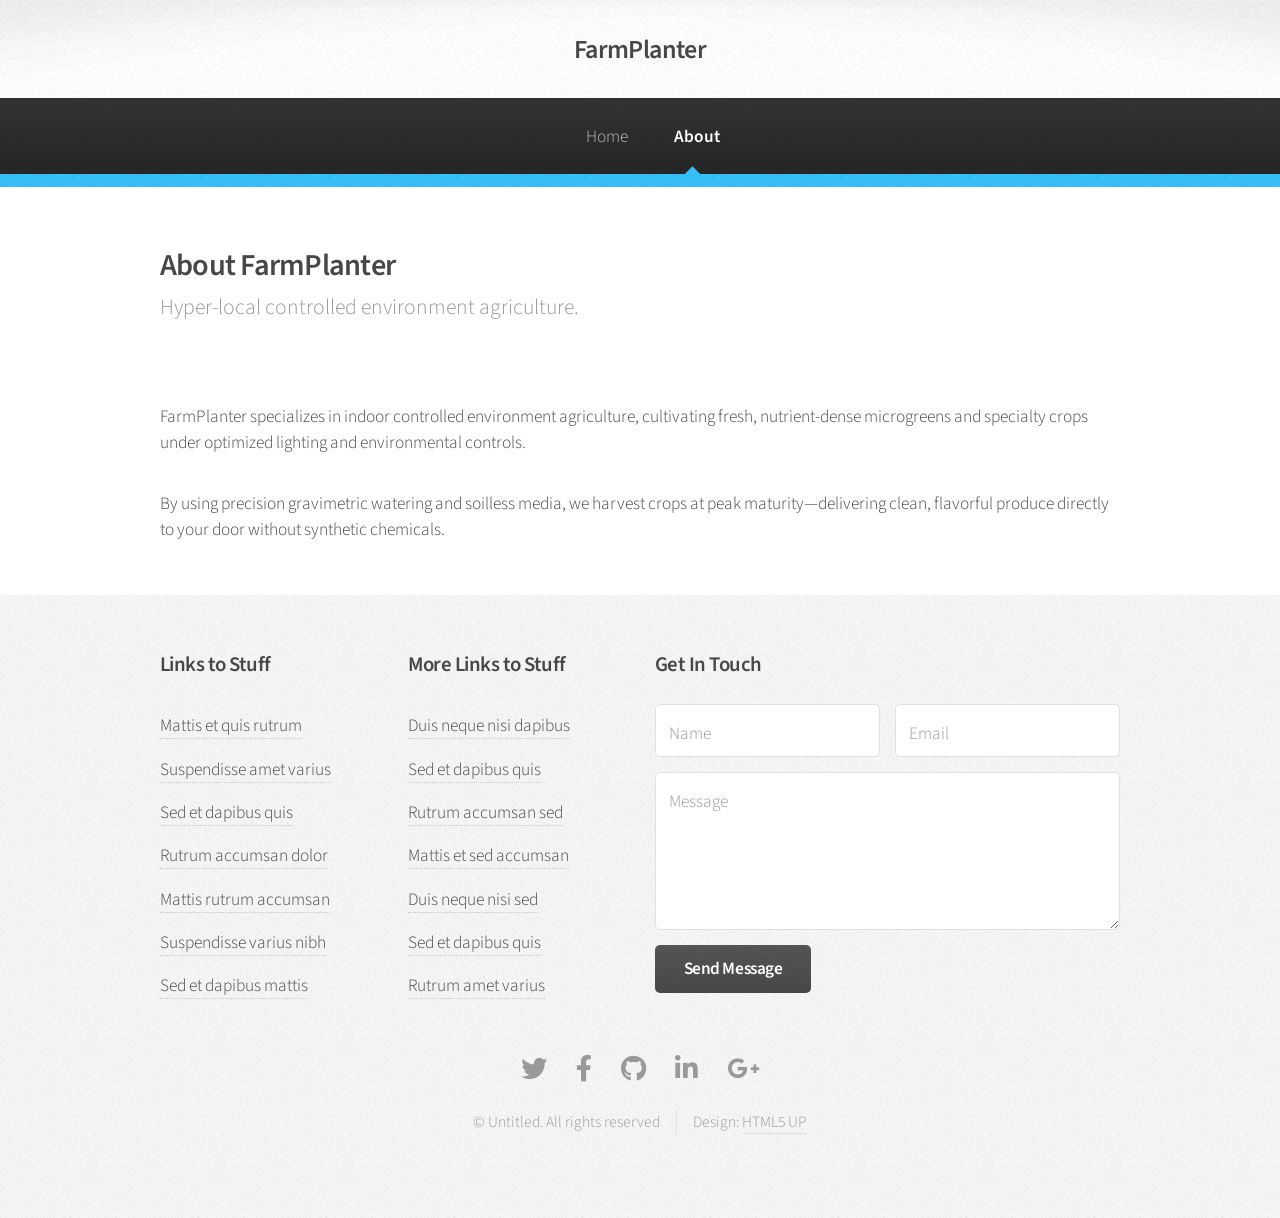
==== html5up-arcana/about.html @ 169b0688 "Add files via upload" ====
<!DOCTYPE HTML>
<!--
	Arcana by HTML5 UP
	html5up.net | @ajlkn
	Free for personal and commercial use under the CCA 3.0 license (html5up.net/license)
-->
<html>
	<head>
		<title>About - FarmPlanter</title>
		<meta charset="utf-8" />
		<meta name="viewport" content="width=device-width, initial-scale=1, user-scalable=no" />
		<link rel="stylesheet" href="assets/css/main.css" />
	</head>
	<body class="is-preload">
		<div id="page-wrapper">

			<!-- Header -->
				<div id="header">

					<!-- Logo -->
						<h1><a href="index.html" id="logo">FarmPlanter</a></h1>

					<!-- Nav -->
						<nav id="nav">
						<ul>
							<li><a href="index.html">Home</a></li>
							<li class="current"><a href="about.html">About</a></li>
						</ul>
					</nav>

				</div>

			<!-- Main -->
				<section class="wrapper style1">
					<div class="container">
						<div id="content">

							<!-- Content -->

								<article>
				<header>
					<h2>About FarmPlanter</h2>
					<p>Hyper-local controlled environment agriculture.</p>
				</header>
									<span class="image featured"><img src="images/banner.jpg" alt="" /></span>

									<p>FarmPlanter specializes in indoor controlled environment agriculture, cultivating fresh, nutrient-dense microgreens and specialty crops under optimized lighting and environmental controls.</p>

                                                                        <p>By using precision gravimetric watering and soilless media, we harvest crops at peak maturity—delivering clean, flavorful produce directly to your door without synthetic chemicals.</p>
								</article>

						</div>
					</div>
				</section>

			<!-- Footer -->
				<div id="footer">
					<div class="container">
						<div class="row">
							<section class="col-3 col-6-narrower col-12-mobilep">
								<h3>Links to Stuff</h3>
								<ul class="links">
									<li><a href="#">Mattis et quis rutrum</a></li>
									<li><a href="#">Suspendisse amet varius</a></li>
									<li><a href="#">Sed et dapibus quis</a></li>
									<li><a href="#">Rutrum accumsan dolor</a></li>
									<li><a href="#">Mattis rutrum accumsan</a></li>
									<li><a href="#">Suspendisse varius nibh</a></li>
									<li><a href="#">Sed et dapibus mattis</a></li>
								</ul>
							</section>
							<section class="col-3 col-6-narrower col-12-mobilep">
								<h3>More Links to Stuff</h3>
								<ul class="links">
									<li><a href="#">Duis neque nisi dapibus</a></li>
									<li><a href="#">Sed et dapibus quis</a></li>
									<li><a href="#">Rutrum accumsan sed</a></li>
									<li><a href="#">Mattis et sed accumsan</a></li>
									<li><a href="#">Duis neque nisi sed</a></li>
									<li><a href="#">Sed et dapibus quis</a></li>
									<li><a href="#">Rutrum amet varius</a></li>
								</ul>
							</section>
							<section class="col-6 col-12-narrower">
								<h3>Get In Touch</h3>
								<form>
									<div class="row gtr-50">
										<div class="col-6 col-12-mobilep">
											<input type="text" name="name" id="name" placeholder="Name" />
										</div>
										<div class="col-6 col-12-mobilep">
											<input type="email" name="email" id="email" placeholder="Email" />
										</div>
										<div class="col-12">
											<textarea name="message" id="message" placeholder="Message" rows="5"></textarea>
										</div>
										<div class="col-12">
											<ul class="actions">
												<li><input type="submit" class="button alt" value="Send Message" /></li>
											</ul>
										</div>
									</div>
								</form>
							</section>
						</div>
					</div>

					<!-- Icons -->
						<ul class="icons">
							<li><a href="#" class="icon brands fa-twitter"><span class="label">Twitter</span></a></li>
							<li><a href="#" class="icon brands fa-facebook-f"><span class="label">Facebook</span></a></li>
							<li><a href="#" class="icon brands fa-github"><span class="label">GitHub</span></a></li>
							<li><a href="#" class="icon brands fa-linkedin-in"><span class="label">LinkedIn</span></a></li>
							<li><a href="#" class="icon brands fa-google-plus-g"><span class="label">Google+</span></a></li>
						</ul>

					<!-- Copyright -->
						<div class="copyright">
							<ul class="menu">
								<li>&copy; Untitled. All rights reserved</li><li>Design: <a href="http://html5up.net">HTML5 UP</a></li>
							</ul>
						</div>

				</div>

		</div>

		<!-- Scripts -->
			<script src="assets/js/jquery.min.js"></script>
			<script src="assets/js/jquery.dropotron.min.js"></script>
			<script src="assets/js/browser.min.js"></script>
			<script src="assets/js/breakpoints.min.js"></script>
			<script src="assets/js/util.js"></script>
			<script src="assets/js/main.js"></script>

	</body>
</html>
---- html5up-arcana/assets/css/main.css ----
@import url("fontawesome-all.min.css");
@import url("https://fonts.googleapis.com/css?family=Source+Sans+Pro:300,300italic,600,600italic");

/*
	Arcana by HTML5 UP
	html5up.net | @ajlkn
	Free for personal and commercial use under the CCA 3.0 license (html5up.net/license)
*/

html, body, div, span, applet, object,
iframe, h1, h2, h3, h4, h5, h6, p, blockquote,
pre, a, abbr, acronym, address, big, cite,
code, del, dfn, em, img, ins, kbd, q, s, samp,
small, strike, strong, sub, sup, tt, var, b,
u, i, center, dl, dt, dd, ol, ul, li, fieldset,
form, label, legend, table, caption, tbody,
tfoot, thead, tr, th, td, article, aside,
canvas, details, embed, figure, figcaption,
footer, header, hgroup, menu, nav, output, ruby,
section, summary, time, mark, audio, video {
	margin: 0;
	padding: 0;
	border: 0;
	font-size: 100%;
	font: inherit;
	vertical-align: baseline;}

article, aside, details, figcaption, figure,
footer, header, hgroup, menu, nav, section {
	display: block;}

body {
	line-height: 1;
}

ol, ul {
	list-style: none;
}

blockquote, q {
	quotes: none;
}

	blockquote:before, blockquote:after, q:before, q:after {
		content: '';
		content: none;
	}

table {
	border-collapse: collapse;
	border-spacing: 0;
}

body {
	-webkit-text-size-adjust: none;
}

mark {
	background-color: transparent;
	color: inherit;
}

input::-moz-focus-inner {
	border: 0;
	padding: 0;
}

input, select, textarea {
	-moz-appearance: none;
	-webkit-appearance: none;
	-ms-appearance: none;
	appearance: none;
}

/* Basic */

	html {
		box-sizing: border-box;
	}

	*, *:before, *:after {
		box-sizing: inherit;
	}

	body {
		background: #f7f7f7 url("images/bg01.png");
	}

		body.is-preload *, body.is-preload *:before, body.is-preload *:after {
			-moz-animation: none !important;
			-webkit-animation: none !important;
			-ms-animation: none !important;
			animation: none !important;
			-moz-transition: none !important;
			-webkit-transition: none !important;
			-ms-transition: none !important;
			transition: none !important;
		}

	body, input, select, textarea {
		color: #474747;
		font-family: 'Source Sans Pro', sans-serif;
		font-size: 16pt;
		font-weight: 300;
		line-height: 1.65em;
	}

	a {
		-moz-transition: color 0.2s ease-in-out, border-color 0.2s ease-in-out, opacity 0.2s ease-in-out;
		-webkit-transition: color 0.2s ease-in-out, border-color 0.2s ease-in-out, opacity 0.2s ease-in-out;
		-ms-transition: color 0.2s ease-in-out, border-color 0.2s ease-in-out, opacity 0.2s ease-in-out;
		transition: color 0.2s ease-in-out, border-color 0.2s ease-in-out, opacity 0.2s ease-in-out;
		color: #37c0fb;
		text-decoration: none;
		border-bottom: dotted 1px;
	}

		a:hover {
			color: #37c0fb;
			border-bottom-color: transparent;
		}

	strong, b {
		font-weight: 600;
	}

	em, i {
		font-style: italic;
	}

	p, ul, ol, dl, table, blockquote {
		margin: 0 0 2em 0;
	}

	h1, h2, h3, h4, h5, h6 {
		color: inherit;
		font-weight: 600;
		line-height: 1.75em;
		margin-bottom: 1em;
	}

		h1 a, h2 a, h3 a, h4 a, h5 a, h6 a {
			color: inherit;
			text-decoration: none;
		}

		h1 em, h2 em, h3 em, h4 em, h5 em, h6 em {
			font-style: normal;
			font-weight: 300;
		}

	h2 {
		font-size: 1.75em;
		letter-spacing: -0.025em;
	}

	h3 {
		font-size: 1.2em;
		letter-spacing: -0.025em;
	}

	sub {
		font-size: 0.8em;
		position: relative;
		top: 0.5em;
	}

	sup {
		font-size: 0.8em;
		position: relative;
		top: -0.5em;
	}

	hr {
		border-top: solid 1px #e0e0e0;
		border: 0;
		margin-bottom: 1.5em;
	}

	blockquote {
		border-left: solid 0.5em #e0e0e0;
		font-style: italic;
		padding: 1em 0 1em 2em;
	}

/* Container */

	.container {
		margin: 0 auto;
		max-width: 100%;
		width: 1400px;
	}

		@media screen and (max-width: 1680px) {

			.container {
				width: 1200px;
			}

		}

		@media screen and (max-width: 1280px) {

			.container {
				width: 960px;
			}

		}

		@media screen and (max-width: 980px) {

			.container {
				width: 95%;
			}

		}

		@media screen and (max-width: 840px) {

			.container {
				width: 95%;
			}

		}

		@media screen and (max-width: 736px) {

			.container {
				width: 90%;
			}

		}

		@media screen and (max-width: 480px) {

			.container {
				width: 100%;
			}

		}

/* Row */

	.row {
		display: flex;
		flex-wrap: wrap;
		box-sizing: border-box;
		align-items: stretch;
	}

		.row > * {
			box-sizing: border-box;
		}

		.row.gtr-uniform > * > :last-child {
			margin-bottom: 0;
		}

		.row.aln-left {
			justify-content: flex-start;
		}

		.row.aln-center {
			justify-content: center;
		}

		.row.aln-right {
			justify-content: flex-end;
		}

		.row.aln-top {
			align-items: flex-start;
		}

		.row.aln-middle {
			align-items: center;
		}

		.row.aln-bottom {
			align-items: flex-end;
		}

		.row > .imp {
			order: -1;
		}

		.row > .col-1 {
			width: 8.33333%;
		}

		.row > .off-1 {
			margin-left: 8.33333%;
		}

		.row > .col-2 {
			width: 16.66667%;
		}

		.row > .off-2 {
			margin-left: 16.66667%;
		}

		.row > .col-3 {
			width: 25%;
		}

		.row > .off-3 {
			margin-left: 25%;
		}

		.row > .col-4 {
			width: 33.33333%;
		}

		.row > .off-4 {
			margin-left: 33.33333%;
		}

		.row > .col-5 {
			width: 41.66667%;
		}

		.row > .off-5 {
			margin-left: 41.66667%;
		}

		.row > .col-6 {
			width: 50%;
		}

		.row > .off-6 {
			margin-left: 50%;
		}

		.row > .col-7 {
			width: 58.33333%;
		}

		.row > .off-7 {
			margin-left: 58.33333%;
		}

		.row > .col-8 {
			width: 66.66667%;
		}

		.row > .off-8 {
			margin-left: 66.66667%;
		}

		.row > .col-9 {
			width: 75%;
		}

		.row > .off-9 {
			margin-left: 75%;
		}

		.row > .col-10 {
			width: 83.33333%;
		}

		.row > .off-10 {
			margin-left: 83.33333%;
		}

		.row > .col-11 {
			width: 91.66667%;
		}

		.row > .off-11 {
			margin-left: 91.66667%;
		}

		.row > .col-12 {
			width: 100%;
		}

		.row > .off-12 {
			margin-left: 100%;
		}

		.row.gtr-0 {
			margin-top: 0px;
			margin-left: 0px;
		}

			.row.gtr-0 > * {
				padding: 0px 0 0 0px;
			}

			.row.gtr-0.gtr-uniform {
				margin-top: 0px;
			}

				.row.gtr-0.gtr-uniform > * {
					padding-top: 0px;
				}

		.row.gtr-25 {
			margin-top: -12.5px;
			margin-left: -12.5px;
		}

			.row.gtr-25 > * {
				padding: 12.5px 0 0 12.5px;
			}

			.row.gtr-25.gtr-uniform {
				margin-top: -12.5px;
			}

				.row.gtr-25.gtr-uniform > * {
					padding-top: 12.5px;
				}

		.row.gtr-50 {
			margin-top: -25px;
			margin-left: -25px;
		}

			.row.gtr-50 > * {
				padding: 25px 0 0 25px;
			}

			.row.gtr-50.gtr-uniform {
				margin-top: -25px;
			}

				.row.gtr-50.gtr-uniform > * {
					padding-top: 25px;
				}

		.row {
			margin-top: -50px;
			margin-left: -50px;
		}

			.row > * {
				padding: 50px 0 0 50px;
			}

			.row.gtr-uniform {
				margin-top: -50px;
			}

				.row.gtr-uniform > * {
					padding-top: 50px;
				}

		.row.gtr-150 {
			margin-top: -75px;
			margin-left: -75px;
		}

			.row.gtr-150 > * {
				padding: 75px 0 0 75px;
			}

			.row.gtr-150.gtr-uniform {
				margin-top: -75px;
			}

				.row.gtr-150.gtr-uniform > * {
					padding-top: 75px;
				}

		.row.gtr-200 {
			margin-top: -100px;
			margin-left: -100px;
		}

			.row.gtr-200 > * {
				padding: 100px 0 0 100px;
			}

			.row.gtr-200.gtr-uniform {
				margin-top: -100px;
			}

				.row.gtr-200.gtr-uniform > * {
					padding-top: 100px;
				}

		@media screen and (max-width: 1680px) {

			.row {
				display: flex;
				flex-wrap: wrap;
				box-sizing: border-box;
				align-items: stretch;
			}

				.row > * {
					box-sizing: border-box;
				}

				.row.gtr-uniform > * > :last-child {
					margin-bottom: 0;
				}

				.row.aln-left {
					justify-content: flex-start;
				}

				.row.aln-center {
					justify-content: center;
				}

				.row.aln-right {
					justify-content: flex-end;
				}

				.row.aln-top {
					align-items: flex-start;
				}

				.row.aln-middle {
					align-items: center;
				}

				.row.aln-bottom {
					align-items: flex-end;
				}

				.row > .imp-wide {
					order: -1;
				}

				.row > .col-1-wide {
					width: 8.33333%;
				}

				.row > .off-1-wide {
					margin-left: 8.33333%;
				}

				.row > .col-2-wide {
					width: 16.66667%;
				}

				.row > .off-2-wide {
					margin-left: 16.66667%;
				}

				.row > .col-3-wide {
					width: 25%;
				}

				.row > .off-3-wide {
					margin-left: 25%;
				}

				.row > .col-4-wide {
					width: 33.33333%;
				}

				.row > .off-4-wide {
					margin-left: 33.33333%;
				}

				.row > .col-5-wide {
					width: 41.66667%;
				}

				.row > .off-5-wide {
					margin-left: 41.66667%;
				}

				.row > .col-6-wide {
					width: 50%;
				}

				.row > .off-6-wide {
					margin-left: 50%;
				}

				.row > .col-7-wide {
					width: 58.33333%;
				}

				.row > .off-7-wide {
					margin-left: 58.33333%;
				}

				.row > .col-8-wide {
					width: 66.66667%;
				}

				.row > .off-8-wide {
					margin-left: 66.66667%;
				}

				.row > .col-9-wide {
					width: 75%;
				}

				.row > .off-9-wide {
					margin-left: 75%;
				}

				.row > .col-10-wide {
					width: 83.33333%;
				}

				.row > .off-10-wide {
					margin-left: 83.33333%;
				}

				.row > .col-11-wide {
					width: 91.66667%;
				}

				.row > .off-11-wide {
					margin-left: 91.66667%;
				}

				.row > .col-12-wide {
					width: 100%;
				}

				.row > .off-12-wide {
					margin-left: 100%;
				}

				.row.gtr-0 {
					margin-top: 0px;
					margin-left: 0px;
				}

					.row.gtr-0 > * {
						padding: 0px 0 0 0px;
					}

					.row.gtr-0.gtr-uniform {
						margin-top: 0px;
					}

						.row.gtr-0.gtr-uniform > * {
							padding-top: 0px;
						}

				.row.gtr-25 {
					margin-top: -10px;
					margin-left: -10px;
				}

					.row.gtr-25 > * {
						padding: 10px 0 0 10px;
					}

					.row.gtr-25.gtr-uniform {
						margin-top: -10px;
					}

						.row.gtr-25.gtr-uniform > * {
							padding-top: 10px;
						}

				.row.gtr-50 {
					margin-top: -20px;
					margin-left: -20px;
				}

					.row.gtr-50 > * {
						padding: 20px 0 0 20px;
					}

					.row.gtr-50.gtr-uniform {
						margin-top: -20px;
					}

						.row.gtr-50.gtr-uniform > * {
							padding-top: 20px;
						}

				.row {
					margin-top: -40px;
					margin-left: -40px;
				}

					.row > * {
						padding: 40px 0 0 40px;
					}

					.row.gtr-uniform {
						margin-top: -40px;
					}

						.row.gtr-uniform > * {
							padding-top: 40px;
						}

				.row.gtr-150 {
					margin-top: -60px;
					margin-left: -60px;
				}

					.row.gtr-150 > * {
						padding: 60px 0 0 60px;
					}

					.row.gtr-150.gtr-uniform {
						margin-top: -60px;
					}

						.row.gtr-150.gtr-uniform > * {
							padding-top: 60px;
						}

				.row.gtr-200 {
					margin-top: -80px;
					margin-left: -80px;
				}

					.row.gtr-200 > * {
						padding: 80px 0 0 80px;
					}

					.row.gtr-200.gtr-uniform {
						margin-top: -80px;
					}

						.row.gtr-200.gtr-uniform > * {
							padding-top: 80px;
						}

		}

		@media screen and (max-width: 1280px) {

			.row {
				display: flex;
				flex-wrap: wrap;
				box-sizing: border-box;
				align-items: stretch;
			}

				.row > * {
					box-sizing: border-box;
				}

				.row.gtr-uniform > * > :last-child {
					margin-bottom: 0;
				}

				.row.aln-left {
					justify-content: flex-start;
				}

				.row.aln-center {
					justify-content: center;
				}

				.row.aln-right {
					justify-content: flex-end;
				}

				.row.aln-top {
					align-items: flex-start;
				}

				.row.aln-middle {
					align-items: center;
				}

				.row.aln-bottom {
					align-items: flex-end;
				}

				.row > .imp-normal {
					order: -1;
				}

				.row > .col-1-normal {
					width: 8.33333%;
				}

				.row > .off-1-normal {
					margin-left: 8.33333%;
				}

				.row > .col-2-normal {
					width: 16.66667%;
				}

				.row > .off-2-normal {
					margin-left: 16.66667%;
				}

				.row > .col-3-normal {
					width: 25%;
				}

				.row > .off-3-normal {
					margin-left: 25%;
				}

				.row > .col-4-normal {
					width: 33.33333%;
				}

				.row > .off-4-normal {
					margin-left: 33.33333%;
				}

				.row > .col-5-normal {
					width: 41.66667%;
				}

				.row > .off-5-normal {
					margin-left: 41.66667%;
				}

				.row > .col-6-normal {
					width: 50%;
				}

				.row > .off-6-normal {
					margin-left: 50%;
				}

				.row > .col-7-normal {
					width: 58.33333%;
				}

				.row > .off-7-normal {
					margin-left: 58.33333%;
				}

				.row > .col-8-normal {
					width: 66.66667%;
				}

				.row > .off-8-normal {
					margin-left: 66.66667%;
				}

				.row > .col-9-normal {
					width: 75%;
				}

				.row > .off-9-normal {
					margin-left: 75%;
				}

				.row > .col-10-normal {
					width: 83.33333%;
				}

				.row > .off-10-normal {
					margin-left: 83.33333%;
				}

				.row > .col-11-normal {
					width: 91.66667%;
				}

				.row > .off-11-normal {
					margin-left: 91.66667%;
				}

				.row > .col-12-normal {
					width: 100%;
				}

				.row > .off-12-normal {
					margin-left: 100%;
				}

				.row.gtr-0 {
					margin-top: 0px;
					margin-left: 0px;
				}

					.row.gtr-0 > * {
						padding: 0px 0 0 0px;
					}

					.row.gtr-0.gtr-uniform {
						margin-top: 0px;
					}

						.row.gtr-0.gtr-uniform > * {
							padding-top: 0px;
						}

				.row.gtr-25 {
					margin-top: -7.5px;
					margin-left: -7.5px;
				}

					.row.gtr-25 > * {
						padding: 7.5px 0 0 7.5px;
					}

					.row.gtr-25.gtr-uniform {
						margin-top: -7.5px;
					}

						.row.gtr-25.gtr-uniform > * {
							padding-top: 7.5px;
						}

				.row.gtr-50 {
					margin-top: -15px;
					margin-left: -15px;
				}

					.row.gtr-50 > * {
						padding: 15px 0 0 15px;
					}

					.row.gtr-50.gtr-uniform {
						margin-top: -15px;
					}

						.row.gtr-50.gtr-uniform > * {
							padding-top: 15px;
						}

				.row {
					margin-top: -30px;
					margin-left: -30px;
				}

					.row > * {
						padding: 30px 0 0 30px;
					}

					.row.gtr-uniform {
						margin-top: -30px;
					}

						.row.gtr-uniform > * {
							padding-top: 30px;
						}

				.row.gtr-150 {
					margin-top: -45px;
					margin-left: -45px;
				}

					.row.gtr-150 > * {
						padding: 45px 0 0 45px;
					}

					.row.gtr-150.gtr-uniform {
						margin-top: -45px;
					}

						.row.gtr-150.gtr-uniform > * {
							padding-top: 45px;
						}

				.row.gtr-200 {
					margin-top: -60px;
					margin-left: -60px;
				}

					.row.gtr-200 > * {
						padding: 60px 0 0 60px;
					}

					.row.gtr-200.gtr-uniform {
						margin-top: -60px;
					}

						.row.gtr-200.gtr-uniform > * {
							padding-top: 60px;
						}

		}

		@media screen and (max-width: 980px) {

			.row {
				display: flex;
				flex-wrap: wrap;
				box-sizing: border-box;
				align-items: stretch;
			}

				.row > * {
					box-sizing: border-box;
				}

				.row.gtr-uniform > * > :last-child {
					margin-bottom: 0;
				}

				.row.aln-left {
					justify-content: flex-start;
				}

				.row.aln-center {
					justify-content: center;
				}

				.row.aln-right {
					justify-content: flex-end;
				}

				.row.aln-top {
					align-items: flex-start;
				}

				.row.aln-middle {
					align-items: center;
				}

				.row.aln-bottom {
					align-items: flex-end;
				}

				.row > .imp-narrow {
					order: -1;
				}

				.row > .col-1-narrow {
					width: 8.33333%;
				}

				.row > .off-1-narrow {
					margin-left: 8.33333%;
				}

				.row > .col-2-narrow {
					width: 16.66667%;
				}

				.row > .off-2-narrow {
					margin-left: 16.66667%;
				}

				.row > .col-3-narrow {
					width: 25%;
				}

				.row > .off-3-narrow {
					margin-left: 25%;
				}

				.row > .col-4-narrow {
					width: 33.33333%;
				}

				.row > .off-4-narrow {
					margin-left: 33.33333%;
				}

				.row > .col-5-narrow {
					width: 41.66667%;
				}

				.row > .off-5-narrow {
					margin-left: 41.66667%;
				}

				.row > .col-6-narrow {
					width: 50%;
				}

				.row > .off-6-narrow {
					margin-left: 50%;
				}

				.row > .col-7-narrow {
					width: 58.33333%;
				}

				.row > .off-7-narrow {
					margin-left: 58.33333%;
				}

				.row > .col-8-narrow {
					width: 66.66667%;
				}

				.row > .off-8-narrow {
					margin-left: 66.66667%;
				}

				.row > .col-9-narrow {
					width: 75%;
				}

				.row > .off-9-narrow {
					margin-left: 75%;
				}

				.row > .col-10-narrow {
					width: 83.33333%;
				}

				.row > .off-10-narrow {
					margin-left: 83.33333%;
				}

				.row > .col-11-narrow {
					width: 91.66667%;
				}

				.row > .off-11-narrow {
					margin-left: 91.66667%;
				}

				.row > .col-12-narrow {
					width: 100%;
				}

				.row > .off-12-narrow {
					margin-left: 100%;
				}

				.row.gtr-0 {
					margin-top: 0px;
					margin-left: 0px;
				}

					.row.gtr-0 > * {
						padding: 0px 0 0 0px;
					}

					.row.gtr-0.gtr-uniform {
						margin-top: 0px;
					}

						.row.gtr-0.gtr-uniform > * {
							padding-top: 0px;
						}

				.row.gtr-25 {
					margin-top: -7.5px;
					margin-left: -7.5px;
				}

					.row.gtr-25 > * {
						padding: 7.5px 0 0 7.5px;
					}

					.row.gtr-25.gtr-uniform {
						margin-top: -7.5px;
					}

						.row.gtr-25.gtr-uniform > * {
							padding-top: 7.5px;
						}

				.row.gtr-50 {
					margin-top: -15px;
					margin-left: -15px;
				}

					.row.gtr-50 > * {
						padding: 15px 0 0 15px;
					}

					.row.gtr-50.gtr-uniform {
						margin-top: -15px;
					}

						.row.gtr-50.gtr-uniform > * {
							padding-top: 15px;
						}

				.row {
					margin-top: -30px;
					margin-left: -30px;
				}

					.row > * {
						padding: 30px 0 0 30px;
					}

					.row.gtr-uniform {
						margin-top: -30px;
					}

						.row.gtr-uniform > * {
							padding-top: 30px;
						}

				.row.gtr-150 {
					margin-top: -45px;
					margin-left: -45px;
				}

					.row.gtr-150 > * {
						padding: 45px 0 0 45px;
					}

					.row.gtr-150.gtr-uniform {
						margin-top: -45px;
					}

						.row.gtr-150.gtr-uniform > * {
							padding-top: 45px;
						}

				.row.gtr-200 {
					margin-top: -60px;
					margin-left: -60px;
				}

					.row.gtr-200 > * {
						padding: 60px 0 0 60px;
					}

					.row.gtr-200.gtr-uniform {
						margin-top: -60px;
					}

						.row.gtr-200.gtr-uniform > * {
							padding-top: 60px;
						}

		}

		@media screen and (max-width: 840px) {

			.row {
				display: flex;
				flex-wrap: wrap;
				box-sizing: border-box;
				align-items: stretch;
			}

				.row > * {
					box-sizing: border-box;
				}

				.row.gtr-uniform > * > :last-child {
					margin-bottom: 0;
				}

				.row.aln-left {
					justify-content: flex-start;
				}

				.row.aln-center {
					justify-content: center;
				}

				.row.aln-right {
					justify-content: flex-end;
				}

				.row.aln-top {
					align-items: flex-start;
				}

				.row.aln-middle {
					align-items: center;
				}

				.row.aln-bottom {
					align-items: flex-end;
				}

				.row > .imp-narrower {
					order: -1;
				}

				.row > .col-1-narrower {
					width: 8.33333%;
				}

				.row > .off-1-narrower {
					margin-left: 8.33333%;
				}

				.row > .col-2-narrower {
					width: 16.66667%;
				}

				.row > .off-2-narrower {
					margin-left: 16.66667%;
				}

				.row > .col-3-narrower {
					width: 25%;
				}

				.row > .off-3-narrower {
					margin-left: 25%;
				}

				.row > .col-4-narrower {
					width: 33.33333%;
				}

				.row > .off-4-narrower {
					margin-left: 33.33333%;
				}

				.row > .col-5-narrower {
					width: 41.66667%;
				}

				.row > .off-5-narrower {
					margin-left: 41.66667%;
				}

				.row > .col-6-narrower {
					width: 50%;
				}

				.row > .off-6-narrower {
					margin-left: 50%;
				}

				.row > .col-7-narrower {
					width: 58.33333%;
				}

				.row > .off-7-narrower {
					margin-left: 58.33333%;
				}

				.row > .col-8-narrower {
					width: 66.66667%;
				}

				.row > .off-8-narrower {
					margin-left: 66.66667%;
				}

				.row > .col-9-narrower {
					width: 75%;
				}

				.row > .off-9-narrower {
					margin-left: 75%;
				}

				.row > .col-10-narrower {
					width: 83.33333%;
				}

				.row > .off-10-narrower {
					margin-left: 83.33333%;
				}

				.row > .col-11-narrower {
					width: 91.66667%;
				}

				.row > .off-11-narrower {
					margin-left: 91.66667%;
				}

				.row > .col-12-narrower {
					width: 100%;
				}

				.row > .off-12-narrower {
					margin-left: 100%;
				}

				.row.gtr-0 {
					margin-top: 0px;
					margin-left: 0px;
				}

					.row.gtr-0 > * {
						padding: 0px 0 0 0px;
					}

					.row.gtr-0.gtr-uniform {
						margin-top: 0px;
					}

						.row.gtr-0.gtr-uniform > * {
							padding-top: 0px;
						}

				.row.gtr-25 {
					margin-top: -7.5px;
					margin-left: -7.5px;
				}

					.row.gtr-25 > * {
						padding: 7.5px 0 0 7.5px;
					}

					.row.gtr-25.gtr-uniform {
						margin-top: -7.5px;
					}

						.row.gtr-25.gtr-uniform > * {
							padding-top: 7.5px;
						}

				.row.gtr-50 {
					margin-top: -15px;
					margin-left: -15px;
				}

					.row.gtr-50 > * {
						padding: 15px 0 0 15px;
					}

					.row.gtr-50.gtr-uniform {
						margin-top: -15px;
					}

						.row.gtr-50.gtr-uniform > * {
							padding-top: 15px;
						}

				.row {
					margin-top: -30px;
					margin-left: -30px;
				}

					.row > * {
						padding: 30px 0 0 30px;
					}

					.row.gtr-uniform {
						margin-top: -30px;
					}

						.row.gtr-uniform > * {
							padding-top: 30px;
						}

				.row.gtr-150 {
					margin-top: -45px;
					margin-left: -45px;
				}

					.row.gtr-150 > * {
						padding: 45px 0 0 45px;
					}

					.row.gtr-150.gtr-uniform {
						margin-top: -45px;
					}

						.row.gtr-150.gtr-uniform > * {
							padding-top: 45px;
						}

				.row.gtr-200 {
					margin-top: -60px;
					margin-left: -60px;
				}

					.row.gtr-200 > * {
						padding: 60px 0 0 60px;
					}

					.row.gtr-200.gtr-uniform {
						margin-top: -60px;
					}

						.row.gtr-200.gtr-uniform > * {
							padding-top: 60px;
						}

		}

		@media screen and (max-width: 736px) {

			.row {
				display: flex;
				flex-wrap: wrap;
				box-sizing: border-box;
				align-items: stretch;
			}

				.row > * {
					box-sizing: border-box;
				}

				.row.gtr-uniform > * > :last-child {
					margin-bottom: 0;
				}

				.row.aln-left {
					justify-content: flex-start;
				}

				.row.aln-center {
					justify-content: center;
				}

				.row.aln-right {
					justify-content: flex-end;
				}

				.row.aln-top {
					align-items: flex-start;
				}

				.row.aln-middle {
					align-items: center;
				}

				.row.aln-bottom {
					align-items: flex-end;
				}

				.row > .imp-mobile {
					order: -1;
				}

				.row > .col-1-mobile {
					width: 8.33333%;
				}

				.row > .off-1-mobile {
					margin-left: 8.33333%;
				}

				.row > .col-2-mobile {
					width: 16.66667%;
				}

				.row > .off-2-mobile {
					margin-left: 16.66667%;
				}

				.row > .col-3-mobile {
					width: 25%;
				}

				.row > .off-3-mobile {
					margin-left: 25%;
				}

				.row > .col-4-mobile {
					width: 33.33333%;
				}

				.row > .off-4-mobile {
					margin-left: 33.33333%;
				}

				.row > .col-5-mobile {
					width: 41.66667%;
				}

				.row > .off-5-mobile {
					margin-left: 41.66667%;
				}

				.row > .col-6-mobile {
					width: 50%;
				}

				.row > .off-6-mobile {
					margin-left: 50%;
				}

				.row > .col-7-mobile {
					width: 58.33333%;
				}

				.row > .off-7-mobile {
					margin-left: 58.33333%;
				}

				.row > .col-8-mobile {
					width: 66.66667%;
				}

				.row > .off-8-mobile {
					margin-left: 66.66667%;
				}

				.row > .col-9-mobile {
					width: 75%;
				}

				.row > .off-9-mobile {
					margin-left: 75%;
				}

				.row > .col-10-mobile {
					width: 83.33333%;
				}

				.row > .off-10-mobile {
					margin-left: 83.33333%;
				}

				.row > .col-11-mobile {
					width: 91.66667%;
				}

				.row > .off-11-mobile {
					margin-left: 91.66667%;
				}

				.row > .col-12-mobile {
					width: 100%;
				}

				.row > .off-12-mobile {
					margin-left: 100%;
				}

				.row.gtr-0 {
					margin-top: 0px;
					margin-left: 0px;
				}

					.row.gtr-0 > * {
						padding: 0px 0 0 0px;
					}

					.row.gtr-0.gtr-uniform {
						margin-top: 0px;
					}

						.row.gtr-0.gtr-uniform > * {
							padding-top: 0px;
						}

				.row.gtr-25 {
					margin-top: -5px;
					margin-left: -5px;
				}

					.row.gtr-25 > * {
						padding: 5px 0 0 5px;
					}

					.row.gtr-25.gtr-uniform {
						margin-top: -5px;
					}

						.row.gtr-25.gtr-uniform > * {
							padding-top: 5px;
						}

				.row.gtr-50 {
					margin-top: -10px;
					margin-left: -10px;
				}

					.row.gtr-50 > * {
						padding: 10px 0 0 10px;
					}

					.row.gtr-50.gtr-uniform {
						margin-top: -10px;
					}

						.row.gtr-50.gtr-uniform > * {
							padding-top: 10px;
						}

				.row {
					margin-top: -20px;
					margin-left: -20px;
				}

					.row > * {
						padding: 20px 0 0 20px;
					}

					.row.gtr-uniform {
						margin-top: -20px;
					}

						.row.gtr-uniform > * {
							padding-top: 20px;
						}

				.row.gtr-150 {
					margin-top: -30px;
					margin-left: -30px;
				}

					.row.gtr-150 > * {
						padding: 30px 0 0 30px;
					}

					.row.gtr-150.gtr-uniform {
						margin-top: -30px;
					}

						.row.gtr-150.gtr-uniform > * {
							padding-top: 30px;
						}

				.row.gtr-200 {
					margin-top: -40px;
					margin-left: -40px;
				}

					.row.gtr-200 > * {
						padding: 40px 0 0 40px;
					}

					.row.gtr-200.gtr-uniform {
						margin-top: -40px;
					}

						.row.gtr-200.gtr-uniform > * {
							padding-top: 40px;
						}

		}

		@media screen and (max-width: 480px) {

			.row {
				display: flex;
				flex-wrap: wrap;
				box-sizing: border-box;
				align-items: stretch;
			}

				.row > * {
					box-sizing: border-box;
				}

				.row.gtr-uniform > * > :last-child {
					margin-bottom: 0;
				}

				.row.aln-left {
					justify-content: flex-start;
				}

				.row.aln-center {
					justify-content: center;
				}

				.row.aln-right {
					justify-content: flex-end;
				}

				.row.aln-top {
					align-items: flex-start;
				}

				.row.aln-middle {
					align-items: center;
				}

				.row.aln-bottom {
					align-items: flex-end;
				}

				.row > .imp-mobilep {
					order: -1;
				}

				.row > .col-1-mobilep {
					width: 8.33333%;
				}

				.row > .off-1-mobilep {
					margin-left: 8.33333%;
				}

				.row > .col-2-mobilep {
					width: 16.66667%;
				}

				.row > .off-2-mobilep {
					margin-left: 16.66667%;
				}

				.row > .col-3-mobilep {
					width: 25%;
				}

				.row > .off-3-mobilep {
					margin-left: 25%;
				}

				.row > .col-4-mobilep {
					width: 33.33333%;
				}

				.row > .off-4-mobilep {
					margin-left: 33.33333%;
				}

				.row > .col-5-mobilep {
					width: 41.66667%;
				}

				.row > .off-5-mobilep {
					margin-left: 41.66667%;
				}

				.row > .col-6-mobilep {
					width: 50%;
				}

				.row > .off-6-mobilep {
					margin-left: 50%;
				}

				.row > .col-7-mobilep {
					width: 58.33333%;
				}

				.row > .off-7-mobilep {
					margin-left: 58.33333%;
				}

				.row > .col-8-mobilep {
					width: 66.66667%;
				}

				.row > .off-8-mobilep {
					margin-left: 66.66667%;
				}

				.row > .col-9-mobilep {
					width: 75%;
				}

				.row > .off-9-mobilep {
					margin-left: 75%;
				}

				.row > .col-10-mobilep {
					width: 83.33333%;
				}

				.row > .off-10-mobilep {
					margin-left: 83.33333%;
				}

				.row > .col-11-mobilep {
					width: 91.66667%;
				}

				.row > .off-11-mobilep {
					margin-left: 91.66667%;
				}

				.row > .col-12-mobilep {
					width: 100%;
				}

				.row > .off-12-mobilep {
					margin-left: 100%;
				}

				.row.gtr-0 {
					margin-top: 0px;
					margin-left: 0px;
				}

					.row.gtr-0 > * {
						padding: 0px 0 0 0px;
					}

					.row.gtr-0.gtr-uniform {
						margin-top: 0px;
					}

						.row.gtr-0.gtr-uniform > * {
							padding-top: 0px;
						}

				.row.gtr-25 {
					margin-top: -5px;
					margin-left: -5px;
				}

					.row.gtr-25 > * {
						padding: 5px 0 0 5px;
					}

					.row.gtr-25.gtr-uniform {
						margin-top: -5px;
					}

						.row.gtr-25.gtr-uniform > * {
							padding-top: 5px;
						}

				.row.gtr-50 {
					margin-top: -10px;
					margin-left: -10px;
				}

					.row.gtr-50 > * {
						padding: 10px 0 0 10px;
					}

					.row.gtr-50.gtr-uniform {
						margin-top: -10px;
					}

						.row.gtr-50.gtr-uniform > * {
							padding-top: 10px;
						}

				.row {
					margin-top: -20px;
					margin-left: -20px;
				}

					.row > * {
						padding: 20px 0 0 20px;
					}

					.row.gtr-uniform {
						margin-top: -20px;
					}

						.row.gtr-uniform > * {
							padding-top: 20px;
						}

				.row.gtr-150 {
					margin-top: -30px;
					margin-left: -30px;
				}

					.row.gtr-150 > * {
						padding: 30px 0 0 30px;
					}

					.row.gtr-150.gtr-uniform {
						margin-top: -30px;
					}

						.row.gtr-150.gtr-uniform > * {
							padding-top: 30px;
						}

				.row.gtr-200 {
					margin-top: -40px;
					margin-left: -40px;
				}

					.row.gtr-200 > * {
						padding: 40px 0 0 40px;
					}

					.row.gtr-200.gtr-uniform {
						margin-top: -40px;
					}

						.row.gtr-200.gtr-uniform > * {
							padding-top: 40px;
						}

		}

/* Section/Article */

	section.special, article.special {
		text-align: center;
	}

	header p {
		color: #999;
		font-size: 1.25em;
		position: relative;
		margin-top: -1.25em;
		margin-bottom: 2.25em;
	}

	header.major {
		text-align: center;
		margin: 0 0 2em 0;
	}

		header.major h2 {
			font-size: 2.25em;
		}

		header.major p {
			position: relative;
			border-top: solid 1px #e0e0e0;
			padding: 1em 0 0 0;
			margin: 0;
			top: -1em;
			font-size: 1.5em;
			letter-spacing: -0.025em;
		}

	footer {
		margin: 0 0 3em 0;
	}

		footer > :last-child {
			margin-bottom: 0;
		}

		footer.major {
			padding-top: 3em;
		}

/* Form */

	input[type="text"],
	input[type="password"],
	input[type="email"],
	textarea {
		-moz-appearance: none;
		-webkit-appearance: none;
		-ms-appearance: none;
		appearance: none;
		-moz-transition: border-color 0.2s ease-in-out;
		-webkit-transition: border-color 0.2s ease-in-out;
		-ms-transition: border-color 0.2s ease-in-out;
		transition: border-color 0.2s ease-in-out;
		background: #fff;
		border: solid 1px #e0e0e0;
		border-radius: 5px;
		color: inherit;
		display: block;
		outline: 0;
		padding: 0.75em;
		text-decoration: none;
		width: 100%;
	}

		input[type="text"]:focus,
		input[type="password"]:focus,
		input[type="email"]:focus,
		textarea:focus {
			border-color: #37c0fb;
		}

	input[type="text"],
	input[type="password"],
	input[type="email"] {
		line-height: 1em;
	}

	label {
		display: block;
		color: inherit;
		font-weight: 600;
		line-height: 1.75em;
		margin-bottom: 0.5em;
	}

	::-webkit-input-placeholder {
		color: #999;
		position: relative;
		top: 3px;
	}

	:-moz-placeholder {
		color: #999;
	}

	::-moz-placeholder {
		color: #999;
	}

	:-ms-input-placeholder {
		color: #999;
	}

/* Image */

	.image {
		border: 0;
		display: inline-block;
		position: relative;
		border-radius: 5px;
	}

		.image img {
			display: block;
			border-radius: 5px;
		}

		.image.left {
			display: block;
			float: left;
			margin: 0 2em 2em 0;
			position: relative;
			top: 0.25em;
		}

			.image.left img {
				display: block;
				width: 100%;
			}

		.image.fit {
			display: block;
		}

			.image.fit img {
				display: block;
				width: 100%;
			}

		.image.featured {
			display: block;
			margin: 0 0 2em 0;
		}

			.image.featured img {
				display: block;
				width: 100%;
			}

/* Icon */

	.icon {
		text-decoration: none;
		position: relative;
		text-decoration: none;
	}

		.icon:before {
			-moz-osx-font-smoothing: grayscale;
			-webkit-font-smoothing: antialiased;
			display: inline-block;
			font-style: normal;
			font-variant: normal;
			text-rendering: auto;
			line-height: 1;
			text-transform: none !important;
			font-family: 'Font Awesome 5 Free';
			font-weight: 400;
		}

		.icon > .label {
			display: none;
		}

		.icon:before {
			line-height: inherit;
		}

		.icon.solid:before {
			font-weight: 900;
		}

		.icon.brands:before {
			font-family: 'Font Awesome 5 Brands';
		}

		.icon.major {
			text-align: center;
			cursor: default;
			background-color: #37c0fb;
			background-image: -moz-linear-gradient(top, rgba(0,0,0,0), rgba(0,0,0,0.15)), url("images/bg01.png");
			background-image: -webkit-linear-gradient(top, rgba(0,0,0,0), rgba(0,0,0,0.15)), url("images/bg01.png");
			background-image: -ms-linear-gradient(top, rgba(0,0,0,0), rgba(0,0,0,0.15)), url("images/bg01.png");
			background-image: linear-gradient(top, rgba(0,0,0,0), rgba(0,0,0,0.15)), url("images/bg01.png");
			color: #fff;
			border-radius: 100%;
			display: inline-block;
			width: 5em;
			height: 5em;
			line-height: 5em;
			box-shadow: 0 0 0 7px white, 0 0 0 8px #e0e0e0;
			margin: 0 0 2em 0;
		}

			.icon.major:before {
				font-size: 36px;
			}

/* Lists */

	ol {
		list-style: decimal;
		padding-left: 1.25em;
	}

		ol li {
			padding-left: 0.25em;
		}

	ul {
		list-style: disc;
		padding-left: 1em;
	}

		ul li {
			padding-left: 0.5em;
		}

/* Links */

	ul.links {
		list-style: none;
		padding-left: 0;
	}

		ul.links li {
			line-height: 2.5em;
			padding-left: 0;
		}

/* Icons */

	ul.icons {
		cursor: default;
		list-style: none;
		padding-left: 0;
	}

		ul.icons li {
			display: inline-block;
			line-height: 1em;
			padding-left: 1.5em;
		}

			ul.icons li:first-child {
				padding-left: 0;
			}

			ul.icons li a, ul.icons li span {
				font-size: 2em;
				border: 0;
			}

/* Menu */

	ul.menu {
		list-style: none;
		padding-left: 0;
	}

		ul.menu li {
			border-left: solid 1px #e0e0e0;
			display: inline-block;
			padding: 0 0 0 1em;
			margin: 0 0 0 1em;
		}

			ul.menu li:first-child {
				border-left: 0;
				margin-left: 0;
				padding-left: 0;
			}

/* Actions */

	ul.actions {
		display: -moz-flex;
		display: -webkit-flex;
		display: -ms-flex;
		display: flex;
		cursor: default;
		list-style: none;
		margin-left: -1em;
		padding-left: 0;
	}

		ul.actions li {
			padding: 0 0 0 1em;
			vertical-align: middle;
		}

		ul.actions.special {
			-moz-justify-content: center;
			-webkit-justify-content: center;
			-ms-justify-content: center;
			justify-content: center;
			width: 100%;
			margin-left: 0;
		}

			ul.actions.special li:first-child {
				padding-left: 0;
			}

		ul.actions.stacked {
			-moz-flex-direction: column;
			-webkit-flex-direction: column;
			-ms-flex-direction: column;
			flex-direction: column;
			margin-left: 0;
		}

			ul.actions.stacked li {
				padding: 1.25em 0 0 0;
			}

				ul.actions.stacked li:first-child {
					padding-top: 0;
				}

		ul.actions.fit {
			width: calc(100% + 1em);
		}

			ul.actions.fit li {
				-moz-flex-grow: 1;
				-webkit-flex-grow: 1;
				-ms-flex-grow: 1;
				flex-grow: 1;
				-moz-flex-shrink: 1;
				-webkit-flex-shrink: 1;
				-ms-flex-shrink: 1;
				flex-shrink: 1;
				width: 100%;
			}

				ul.actions.fit li > * {
					width: 100%;
				}

			ul.actions.fit.stacked {
				width: 100%;
			}

		@media screen and (max-width: 736px) {

			ul.actions:not(.fixed) {
				-moz-flex-direction: column;
				-webkit-flex-direction: column;
				-ms-flex-direction: column;
				flex-direction: column;
				margin-left: 0;
				width: 100% !important;
			}

				ul.actions:not(.fixed) li {
					-moz-flex-grow: 1;
					-webkit-flex-grow: 1;
					-ms-flex-grow: 1;
					flex-grow: 1;
					-moz-flex-shrink: 1;
					-webkit-flex-shrink: 1;
					-ms-flex-shrink: 1;
					flex-shrink: 1;
					padding: 1em 0 0 0;
					text-align: center;
					width: 100%;
				}

					ul.actions:not(.fixed) li > * {
						width: 100%;
					}

					ul.actions:not(.fixed) li:first-child {
						padding-top: 0;
					}

					ul.actions:not(.fixed) li input[type="submit"],
					ul.actions:not(.fixed) li input[type="reset"],
					ul.actions:not(.fixed) li input[type="button"],
					ul.actions:not(.fixed) li button,
					ul.actions:not(.fixed) li .button {
						width: 100%;
					}

						ul.actions:not(.fixed) li input[type="submit"].icon:before,
						ul.actions:not(.fixed) li input[type="reset"].icon:before,
						ul.actions:not(.fixed) li input[type="button"].icon:before,
						ul.actions:not(.fixed) li button.icon:before,
						ul.actions:not(.fixed) li .button.icon:before {
							margin-left: -0.5em;
						}

		}

/* Tables */

	table {
		width: 100%;
	}

		table.default {
			width: 100%;
		}

			table.default tbody tr {
				border-bottom: solid 1px #e0e0e0;
			}

			table.default td {
				padding: 0.5em 1em 0.5em 1em;
			}

			table.default th {
				font-weight: 600;
				padding: 0.5em 1em 0.5em 1em;
				text-align: left;
			}

			table.default thead {
				background-color: #555555;
				background-image: -moz-linear-gradient(top, rgba(0,0,0,0), rgba(0,0,0,0.15)), url("images/bg01.png");
				background-image: -webkit-linear-gradient(top, rgba(0,0,0,0), rgba(0,0,0,0.15)), url("images/bg01.png");
				background-image: -ms-linear-gradient(top, rgba(0,0,0,0), rgba(0,0,0,0.15)), url("images/bg01.png");
				background-image: linear-gradient(top, rgba(0,0,0,0), rgba(0,0,0,0.15)), url("images/bg01.png");
				color: #fff;
			}

/* Button */

	input[type="submit"],
	input[type="reset"],
	input[type="button"],
	button,
	.button {
		-moz-appearance: none;
		-webkit-appearance: none;
		-ms-appearance: none;
		appearance: none;
		-moz-transition: background-color 0.2s ease-in-out, color 0.2s ease-in-out, box-shadow 0.2s ease-in-out;
		-webkit-transition: background-color 0.2s ease-in-out, color 0.2s ease-in-out, box-shadow 0.2s ease-in-out;
		-ms-transition: background-color 0.2s ease-in-out, color 0.2s ease-in-out, box-shadow 0.2s ease-in-out;
		transition: background-color 0.2s ease-in-out, color 0.2s ease-in-out, box-shadow 0.2s ease-in-out;
		background-image: -moz-linear-gradient(top, rgba(0,0,0,0), rgba(0,0,0,0.15)), url("images/bg01.png");
		background-image: -webkit-linear-gradient(top, rgba(0,0,0,0), rgba(0,0,0,0.15)), url("images/bg01.png");
		background-image: -ms-linear-gradient(top, rgba(0,0,0,0), rgba(0,0,0,0.15)), url("images/bg01.png");
		background-image: linear-gradient(top, rgba(0,0,0,0), rgba(0,0,0,0.15)), url("images/bg01.png");
		background-color: #37c0fb;
		border-radius: 5px;
		border: 0;
		color: #fff;
		cursor: pointer;
		display: inline-block;
		padding: 0 1.5em;
		line-height: 2.75em;
		min-width: 9em;
		text-align: center;
		text-decoration: none;
		font-weight: 600;
		letter-spacing: -0.025em;
	}

		input[type="submit"]:hover,
		input[type="reset"]:hover,
		input[type="button"]:hover,
		button:hover,
		.button:hover {
			background-color: #50c8fc;
			color: #fff !important;
		}

		input[type="submit"]:active,
		input[type="reset"]:active,
		input[type="button"]:active,
		button:active,
		.button:active {
			background-color: #1eb8fb;
			color: #fff;
		}

		input[type="submit"].alt,
		input[type="reset"].alt,
		input[type="button"].alt,
		button.alt,
		.button.alt {
			background-color: #555555;
			color: #fff;
		}

			input[type="submit"].alt:hover,
			input[type="reset"].alt:hover,
			input[type="button"].alt:hover,
			button.alt:hover,
			.button.alt:hover {
				background-color: #626262;
			}

			input[type="submit"].alt:active,
			input[type="reset"].alt:active,
			input[type="button"].alt:active,
			button.alt:active,
			.button.alt:active {
				background-color: #484848;
			}

		input[type="submit"].icon:before,
		input[type="reset"].icon:before,
		input[type="button"].icon:before,
		button.icon:before,
		.button.icon:before {
			margin-right: 0.5em;
		}

		input[type="submit"].fit,
		input[type="reset"].fit,
		input[type="button"].fit,
		button.fit,
		.button.fit {
			width: 100%;
		}

		input[type="submit"].small,
		input[type="reset"].small,
		input[type="button"].small,
		button.small,
		.button.small {
			font-size: 0.8em;
		}

/* Box */

	.box.highlight {
		text-align: center;
	}

	.box.post {
		position: relative;
		margin: 0 0 2em 0;
	}

		.box.post:after {
			content: '';
			display: block;
			clear: both;
		}

		.box.post .inner {
			margin-left: calc(30% + 2em);
		}

			.box.post .inner > :last-child {
				margin-bottom: 0;
			}

		.box.post .image {
			width: 30%;
			margin: 0;
		}

/* Header */

	#header {
		text-align: center;
		padding: 3em 0 0 0;
		background-color: #fff;
		background-image: url("images/bg02.png"), url("images/bg02.png"), url("images/bg01.png");
		background-position: top left,					top left,					top left;
		background-size: 100% 6em,					100% 6em,					auto;
		background-repeat: no-repeat,					no-repeat,					repeat;
	}

		#header h1 {
			padding: 0 0 2.75em 0;
			margin: 0;
		}

			#header h1 a {
				font-size: 1.5em;
				letter-spacing: -0.025em;
				border: 0;
			}

	#nav {
		cursor: default;
		background-color: #333;
		background-image: -moz-linear-gradient(top, rgba(0,0,0,0), rgba(0,0,0,0.3)), url("images/bg01.png");
		background-image: -webkit-linear-gradient(top, rgba(0,0,0,0), rgba(0,0,0,0.3)), url("images/bg01.png");
		background-image: -ms-linear-gradient(top, rgba(0,0,0,0), rgba(0,0,0,0.3)), url("images/bg01.png");
		background-image: linear-gradient(top, rgba(0,0,0,0), rgba(0,0,0,0.3)), url("images/bg01.png");
		padding: 0;
	}

		#nav:after {
			content: '';
			display: block;
			width: 100%;
			height: 0.75em;
			background-color: #37c0fb;
			background-image: url("images/bg01.png");
		}

		#nav > ul {
			margin: 0;
		}

			#nav > ul > li {
				position: relative;
				display: inline-block;
				margin-left: 1em;
			}

				#nav > ul > li a {
					color: #c0c0c0;
					text-decoration: none;
					border: 0;
					display: block;
					padding: 1.5em 0.5em 1.35em 0.5em;
				}

				#nav > ul > li:first-child {
					margin-left: 0;
				}

				#nav > ul > li:hover a {
					color: #fff;
				}

				#nav > ul > li.current {
					font-weight: 600;
				}

					#nav > ul > li.current:before {
						-moz-transform: rotateZ(45deg);
						-webkit-transform: rotateZ(45deg);
						-ms-transform: rotateZ(45deg);
						transform: rotateZ(45deg);
						width: 0.75em;
						height: 0.75em;
						content: '';
						display: block;
						position: absolute;
						bottom: -0.5em;
						left: 50%;
						margin-left: -0.375em;
						background-color: #37c0fb;
						background-image: url("images/bg01.png");
					}

					#nav > ul > li.current a {
						color: #fff;
					}

				#nav > ul > li.active a {
					color: #fff;
				}

				#nav > ul > li.active.current:before {
					opacity: 0;
				}

				#nav > ul > li > ul {
					display: none;
				}

/* Dropotron */

	.dropotron {
		background-image: -moz-linear-gradient(top, rgba(0,0,0,0.3), rgba(0,0,0,0)), url("images/bg01.png");
		background-image: -webkit-linear-gradient(top, rgba(0,0,0,0.3), rgba(0,0,0,0)), url("images/bg01.png");
		background-image: -ms-linear-gradient(top, rgba(0,0,0,0.3), rgba(0,0,0,0)), url("images/bg01.png");
		background-image: linear-gradient(top, rgba(0,0,0,0.3), rgba(0,0,0,0)), url("images/bg01.png");
		background-color: #333;
		border-radius: 5px;
		color: #fff;
		min-width: 10em;
		padding: 1em 0;
		text-align: center;
		box-shadow: 0 1em 1em 0 rgba(0, 0, 0, 0.5);
		list-style: none;
	}

		.dropotron > li {
			line-height: 2em;
			padding: 0 1.1em 0 1em;
		}

			.dropotron > li > a {
				color: #c0c0c0;
				text-decoration: none;
				border: 0;
			}

			.dropotron > li.active > a, .dropotron > li:hover > a {
				color: #fff;
			}

		.dropotron.level-0 {
			border-radius: 0 0 5px 5px;
			font-size: 0.9em;
			padding-top: 0;
			margin-top: -1px;
		}

/* Banner */

	#banner {
		background-image: url("../../images/banner_farmplanter.jpg");
		background-position: center center;
		background-size: cover;
		height: 28em;
		text-align: center;
		position: relative;
	}

		#banner header {
			position: absolute;
			bottom: 0;
			left: 0;
			width: 100%;
			background: #212121;
			background: rgba(27, 27, 27, 0.75);
			color: #fff;
			padding: 1.5em 0;
		}

			#banner header h2 {
				display: inline-block;
				margin: 0;
				font-size: 1.25em;
				vertical-align: middle;
			}

				#banner header h2 em {
					opacity: 0.75;
				}

				#banner header h2 a {
					border-bottom-color: rgba(255, 255, 255, 0.5);
				}

					#banner header h2 a:hover {
						border-bottom-color: transparent;
					}

			#banner header .button {
				vertical-align: middle;
				margin-left: 1em;
			}

/* Wrapper */

	.wrapper {
		padding: 5em 0 3em 0;
	}

		.wrapper.style1 {
			background: #fff;
		}

		.wrapper.style2 {
			background-color: #fff;
			background-image: url("images/bg02.png"), url("images/bg03.png"), url("images/bg01.png");
			background-position: top left,						bottom left,					top left;
			background-size: 100% 6em,						100% 6em,						auto;
			background-repeat: no-repeat,						no-repeat,						repeat;
		}

		.wrapper.style3 {
			background-color: #37c0fb;
			background-image: -moz-linear-gradient(top, rgba(0,0,0,0), rgba(0,0,0,0.15)), url("images/bg01.png");
			background-image: -webkit-linear-gradient(top, rgba(0,0,0,0), rgba(0,0,0,0.15)), url("images/bg01.png");
			background-image: -ms-linear-gradient(top, rgba(0,0,0,0), rgba(0,0,0,0.15)), url("images/bg01.png");
			background-image: linear-gradient(top, rgba(0,0,0,0), rgba(0,0,0,0.15)), url("images/bg01.png");
			color: #fff;
		}

			.wrapper.style3 .button {
				background: #fff;
				color: #474747;
			}

				.wrapper.style3 .button:hover {
					color: #37c0fb !important;
				}

/* CTA */

	#cta {
		text-align: center;
		padding: 3.5em 0;
	}

		#cta header h2 {
			display: inline-block;
			vertical-align: middle;
			margin: 0;
		}

		#cta header .button {
			vertical-align: middle;
			margin-left: 1em;
		}

/* Footer */

	#footer {
		padding: 4em 0 8em 0;
	}

		#footer a {
			color: inherit;
			border-bottom-color: rgba(71, 71, 71, 0.25);
		}

			#footer a:hover {
				color: #37c0fb;
				border-bottom-color: transparent;
			}

		#footer .container {
			margin-bottom: 4em;
		}

		#footer .icons {
			text-align: center;
			margin: 0;
		}

			#footer .icons a {
				color: #999;
			}

				#footer .icons a:hover {
					color: #474747;
				}

		#footer .copyright {
			color: #999;
			margin-top: 1.5em;
			text-align: center;
			font-size: 0.9em;
		}

/* Wide */

	@media screen and (max-width: 1680px) {

		/* Basic */

			body, input, select, textarea {
				font-size: 14pt;
				line-height: 1.5em;
			}

		/* Banner */

			#banner {
				height: 24em;
			}

	}

/* Normal */

	@media screen and (max-width: 1280px) {

		/* Basic */

			body, input, select, textarea {
				font-size: 13pt;
				line-height: 1.5em;
			}

		/* Lists */

			ol {
				padding-left: 1.25em;
			}

				ol li {
					padding-left: 0.25em;
				}

		/* Icons */

			ul.icons li a, ul.icons li span {
				font-size: 1.5em;
			}

		/* Header */

			#header {
				padding: 2em 0 0 0;
			}

				#header h1 {
					padding: 0 0 1.75em 0;
				}

		/* Banner */

			#banner {
				height: 20em;
			}

		/* Wrapper */

			.wrapper {
				padding: 3em 0 1em 0;
			}

		/* CTA */

			#cta {
				padding: 2em 0;
			}

		/* Footer */

			#footer {
				padding: 3em 0 3em 0;
			}

				#footer .container {
					margin-bottom: 1em;
				}

	}

/* Narrow */

	@media screen and (max-width: 980px) {

		/* Basic */

			body, input, select, textarea {
				font-size: 12pt;
				line-height: 1.5em;
			}

	}

/* Narrower */

	#navPanel, #titleBar {
		display: none;
	}

	@media screen and (max-width: 840px) {

		/* Basic */

			html, body {
				overflow-x: hidden;
			}

			body, input, select, textarea {
				font-size: 13pt;
			}

			h1, h2, h3, h4, h5, h6 {
				margin-bottom: 0.5em;
			}

			header p {
				margin-top: -0.75em;
			}

			header.major {
				text-align: center;
				margin: 0 0 2em 0;
			}

				header.major h2 {
					font-size: 1.75em;
				}

				header.major p {
					top: -0.25em;
					font-size: 1.25em;
				}

		/* Box */

			.box.highlight {
				text-align: left;
				position: relative;
				padding-left: 7em;
			}

				.box.highlight i {
					position: absolute;
					margin: 0;
					left: 0;
					top: 0.25em;
				}

			.box.post .inner {
				margin-left: calc(20% + 2em);
			}

			.box.post .image {
				width: 20%;
			}

		/* Header */

			#header {
				display: none;
			}

		/* Banner */

			#banner {
				height: 20em;
			}

				#banner header h2 {
					display: block;
				}

				#banner header .button {
					margin: 1em 0 0 0;
				}

		/* CTA */

			#cta {
				padding: 1.5em 0;
			}

				#cta header h2 {
					display: block;
				}

				#cta header .button {
					margin: 1em 0 0 0;
				}

		/* Footer */

			#footer {
				text-align: center;
			}

				#footer .container {
					margin-bottom: 4em;
				}

				#footer form .actions {
					-moz-justify-content: center;
					-webkit-justify-content: center;
					-ms-justify-content: center;
					justify-content: center;
					width: 100%;
					margin-left: 0;
				}

					#footer form .actions li:first-child {
						padding-left: 0;
					}

		/* Nav */

			#page-wrapper {
				-moz-backface-visibility: hidden;
				-webkit-backface-visibility: hidden;
				-ms-backface-visibility: hidden;
				backface-visibility: hidden;
				-moz-transition: -moz-transform 0.5s ease;
				-webkit-transition: -webkit-transform 0.5s ease;
				-ms-transition: -ms-transform 0.5s ease;
				transition: transform 0.5s ease;
				padding-bottom: 1px;
				padding-top: 44px;
			}

			#titleBar {
				-moz-backface-visibility: hidden;
				-webkit-backface-visibility: hidden;
				-ms-backface-visibility: hidden;
				backface-visibility: hidden;
				-moz-transition: -moz-transform 0.5s ease;
				-webkit-transition: -webkit-transform 0.5s ease;
				-ms-transition: -ms-transform 0.5s ease;
				transition: transform 0.5s ease;
				display: block;
				height: 44px;
				left: 0;
				position: fixed;
				top: 0;
				width: 100%;
				z-index: 10001;
				background-color: #333;
				background-image: -moz-linear-gradient(top, rgba(0,0,0,0), rgba(0,0,0,0.3)), url("images/bg01.png");
				background-image: -webkit-linear-gradient(top, rgba(0,0,0,0), rgba(0,0,0,0.3)), url("images/bg01.png");
				background-image: -ms-linear-gradient(top, rgba(0,0,0,0), rgba(0,0,0,0.3)), url("images/bg01.png");
				background-image: linear-gradient(top, rgba(0,0,0,0), rgba(0,0,0,0.3)), url("images/bg01.png");
				height: 44px;
				line-height: 44px;
				box-shadow: 0 4px 0 0 #37c0fb;
			}

				#titleBar .title {
					display: block;
					position: relative;
					font-weight: 600;
					text-align: center;
					color: #fff;
					z-index: 1;
				}

					#titleBar .title em {
						font-style: normal;
						font-weight: 300;
					}

				#titleBar .toggle {
					text-decoration: none;
					border: 0;
					height: 60px;
					left: 0;
					position: absolute;
					top: 0;
					width: 80px;
					z-index: 2;
				}

					#titleBar .toggle:before {
						-moz-osx-font-smoothing: grayscale;
						-webkit-font-smoothing: antialiased;
						display: inline-block;
						font-style: normal;
						font-variant: normal;
						text-rendering: auto;
						line-height: 1;
						text-transform: none !important;
						font-family: 'Font Awesome 5 Free';
						font-weight: 900;
					}

					#titleBar .toggle:before {
						content: '\f0c9';
						display: block;
						height: 44px;
						line-height: inherit;
						text-align: center;
						width: 44px;
						color: #fff;
						opacity: 0.5;
					}

					#titleBar .toggle:active:before {
						opacity: 0.75;
					}

			#navPanel {
				background-color: #1f1f1f;
				box-shadow: inset -1px 0 3px 0 rgba(0, 0, 0, 0.5);
				background-image: -moz-linear-gradient(left, rgba(0,0,0,0) 75%, rgba(0,0,0,0.15)), url("images/bg01.png");
				background-image: -webkit-linear-gradient(left, rgba(0,0,0,0) 75%, rgba(0,0,0,0.15)), url("images/bg01.png");
				background-image: -ms-linear-gradient(left, rgba(0,0,0,0) 75%, rgba(0,0,0,0.15)), url("images/bg01.png");
				background-image: linear-gradient(left, rgba(0,0,0,0) 75%, rgba(0,0,0,0.15)), url("images/bg01.png");
				-moz-backface-visibility: hidden;
				-webkit-backface-visibility: hidden;
				-ms-backface-visibility: hidden;
				backface-visibility: hidden;
				-moz-transform: translateX(-275px);
				-webkit-transform: translateX(-275px);
				-ms-transform: translateX(-275px);
				transform: translateX(-275px);
				-moz-transition: -moz-transform 0.5s ease;
				-webkit-transition: -webkit-transform 0.5s ease;
				-ms-transition: -ms-transform 0.5s ease;
				transition: transform 0.5s ease;
				display: block;
				height: 100%;
				left: 0;
				overflow-y: auto;
				position: fixed;
				top: 0;
				width: 275px;
				z-index: 10002;
			}

				#navPanel .link {
					border-bottom: 0;
					border-top: solid 1px rgba(255, 255, 255, 0.05);
					color: #888;
					display: block;
					height: 48px;
					line-height: 48px;
					padding: 0 1em 0 1em;
					text-decoration: none;
				}

					#navPanel .link:first-child {
						border-top: 0;
					}

					#navPanel .link.depth-0 {
						color: #fff;
					}

					#navPanel .link .indent-1 {
						display: inline-block;
						width: 1em;
					}

					#navPanel .link .indent-2 {
						display: inline-block;
						width: 2em;
					}

					#navPanel .link .indent-3 {
						display: inline-block;
						width: 3em;
					}

					#navPanel .link .indent-4 {
						display: inline-block;
						width: 4em;
					}

					#navPanel .link .indent-5 {
						display: inline-block;
						width: 5em;
					}

			body.navPanel-visible #page-wrapper {
				-moz-transform: translateX(275px);
				-webkit-transform: translateX(275px);
				-ms-transform: translateX(275px);
				transform: translateX(275px);
			}

			body.navPanel-visible #titleBar {
				-moz-transform: translateX(275px);
				-webkit-transform: translateX(275px);
				-ms-transform: translateX(275px);
				transform: translateX(275px);
			}

			body.navPanel-visible #navPanel {
				-moz-transform: translateX(0);
				-webkit-transform: translateX(0);
				-ms-transform: translateX(0);
				transform: translateX(0);
			}

	}

/* Mobile */

	@media screen and (max-width: 736px) {

		/* Basic */

			body, input, select, textarea {
				font-size: 11pt;
				line-height: 1.35em;
			}

			h2 {
				font-size: 1.25em;
				letter-spacing: 0;
				line-height: 1.35em;
			}

			h3 {
				font-size: 1em;
				letter-spacing: 0;
				line-height: 1.35em;
			}

			header p {
				margin-top: -0.5em;
				font-size: 1em;
			}

			header.major {
				padding: 0 20px;
			}

				header.major h2 {
					font-size: 1.25em;
				}

				header.major p {
					top: 0;
					margin-top: 1.25em;
					font-size: 1em;
				}

		/* Menu */

			ul.menu li {
				border: 0;
				padding: 0;
				margin: 0;
				display: block;
				line-height: 2em;
			}

		/* Banner */

			#banner {
				height: 18em;
			}

		/* Wrapper */

			.wrapper {
				padding: 2em 0 1px 0;
			}

	}

/* Mobile (Portrait) */

	@media screen and (max-width: 480px) {

		/* Icon */

			.icon.major {
				width: 4em;
				height: 4em;
				line-height: 4em;
				box-shadow: 0 0 0 7px white, 0 0 0 8px #e0e0e0;
			}

				.icon.major:before {
					font-size: 24px;
				}

		/* Button */

			input[type="submit"],
			input[type="reset"],
			input[type="button"],
			button,
			.button {
				width: 100%;
				display: block;
			}

		/* Box */

			.box.highlight {
				padding-left: calc(4em + 30px);
			}

			.box.post .inner {
				margin-left: calc(30% + 20px);
			}

			.box.post .image {
				width: 30%;
			}

		/* Banner */

			#banner {
				height: 20em;
			}

				#banner header {
					padding: 20px;
				}

		/* Wrapper */

			.wrapper {
				padding: 2em 20px 1px 20px;
			}

		/* CTA */

			#cta {
				padding: 20px;
			}

		/* Footer */

			#footer {
				padding: 2em 20px;
				text-align: left;
			}

	}
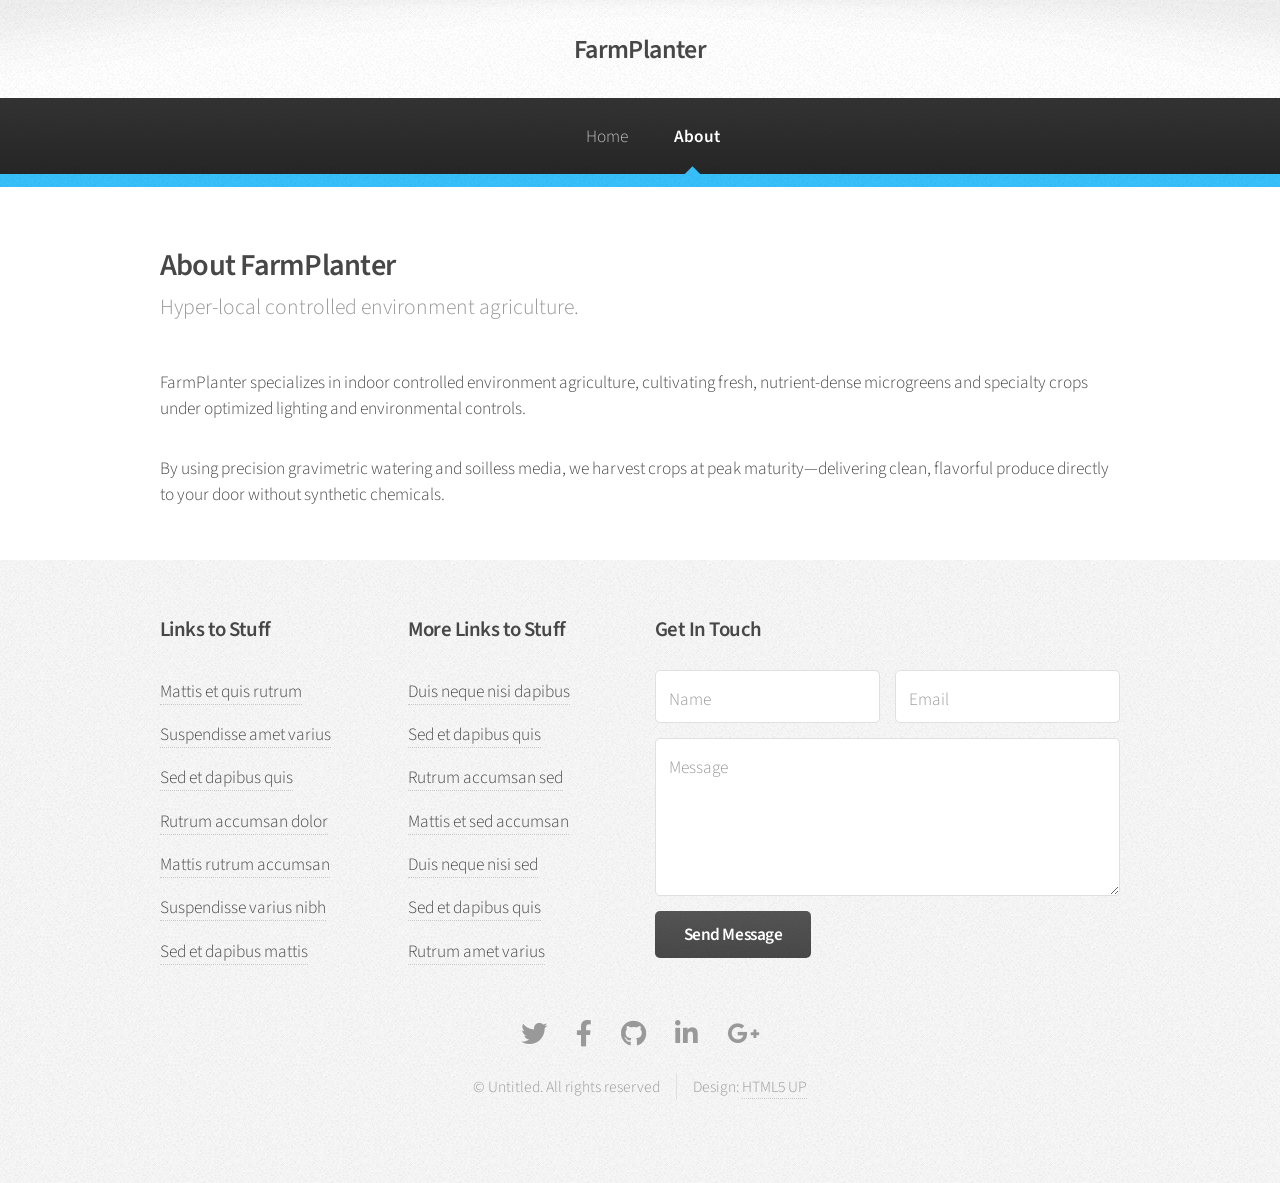
==== commit b16316b1: "Update about.html" ====
--- a/html5up-arcana/about.html
+++ b/html5up-arcana/about.html
@@ -42,7 +42,7 @@
 					<h2>About FarmPlanter</h2>
 					<p>Hyper-local controlled environment agriculture.</p>
 				</header>
-									<span class="image featured"><img src="images/banner.jpg" alt="" /></span>
+									<span class="image featured"<img src="images/banner.jpg" alt="" /><span>
 
 									<p>FarmPlanter specializes in indoor controlled environment agriculture, cultivating fresh, nutrient-dense microgreens and specialty crops under optimized lighting and environmental controls.</p>
 
@@ -134,4 +134,4 @@
 			<script src="assets/js/main.js"></script>
 
 	</body>
-</html>+</html>
